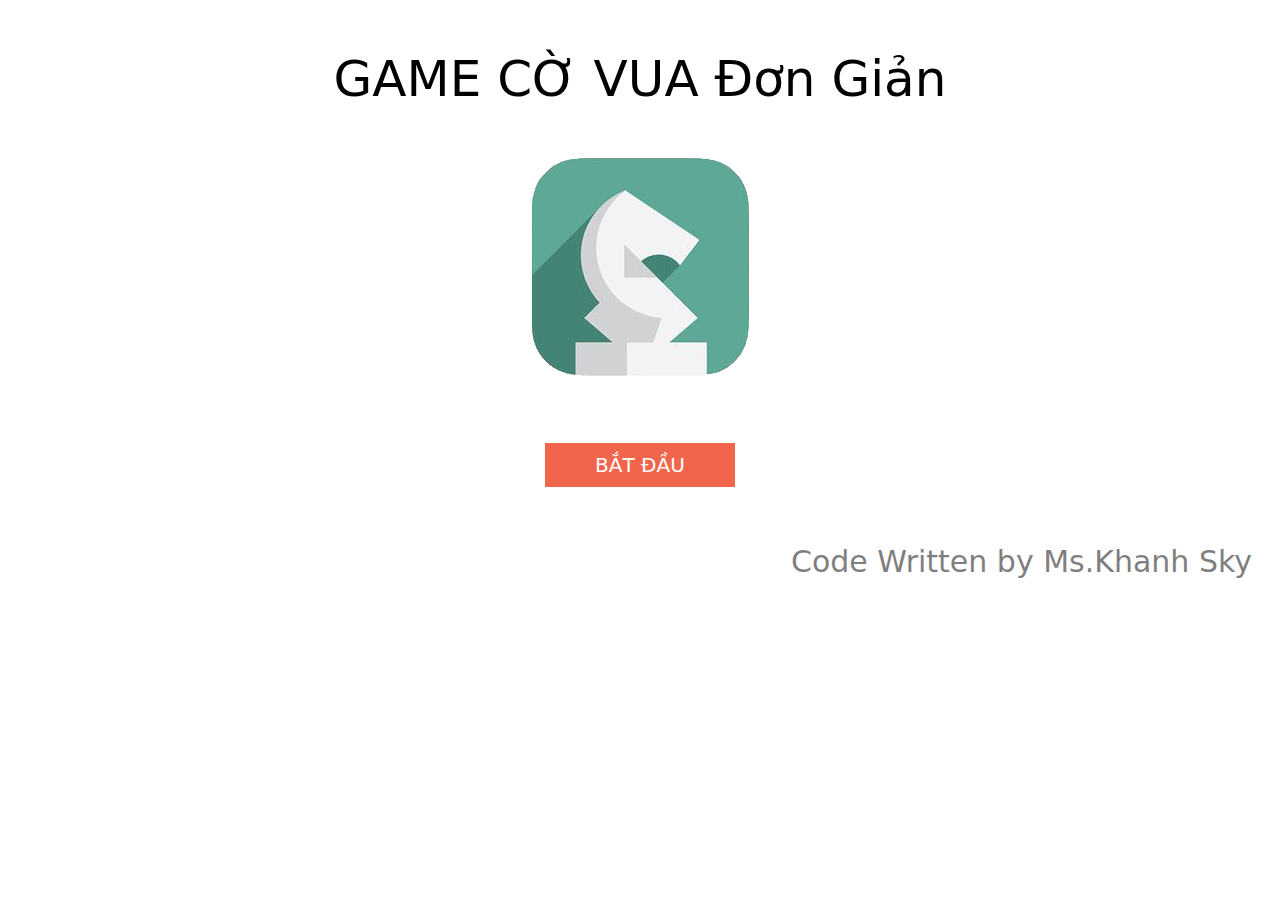
==== index.html @ 98ff3460 "ja" ====
<!doctype html>
<html>
<head>
    <meta http-equiv="Content-Type" content="text/html; charset=utf-8"/>
    <title>GAME CỜ VUA</title>
</head>
<style>
    p {
        text-align: center;
        font-family: Segoe, "Segoe UI", "DejaVu Sans", "Trebuchet MS", Verdana, sans-serif;
        font-weight: lighter;
        font-size: 50px;
    }

    img {
        margin: auto;
    }

    div {
        text-align: center;
    }

    .btn {
        margin-top: 5%;
        background-color: #F1654C;
        border: none;
        padding-top: 10px;
        padding-bottom: 10px;
        padding-right: 50px;
        padding-left: 50px;
        font-family: Segoe, "Segoe UI", "DejaVu Sans", "Trebuchet MS", Verdana, sans-serif;
        font-weight: lighter;
        font-size: 20px;
        color: #FFFFFF;
        text-align: center;
        display: inline-block;
    }

    .btn:hover {
        background-color: #16A085;
    }

    #Design {
        float: right;
        font-family: Segoe, "Segoe UI", "DejaVu Sans", "Trebuchet MS", Verdana, sans-serif;
        font-weight: lighter;
        font-size: 30px;
        margin-top: 4.5%;
        padding-right: 20px;
        opacity: 0.5;
    }

</style>
<script>
    function Go() {
        window.location.href = "Run.html";
    }
</script>
<body>
<div>
    <p>GAME CỜ VUA Đơn Giản </p>
    <img src="Icon/Icon_.png" width="217" height="218" alt=""/>
    <div>
        <input class="btn" type="button" value="BẮT ĐẦU" onClick="Go()"/>
        <br>
        <p id="Design">
            Code Written by Ms.Khanh Sky
        </p>
    </div>
</div>
</body>
</html>
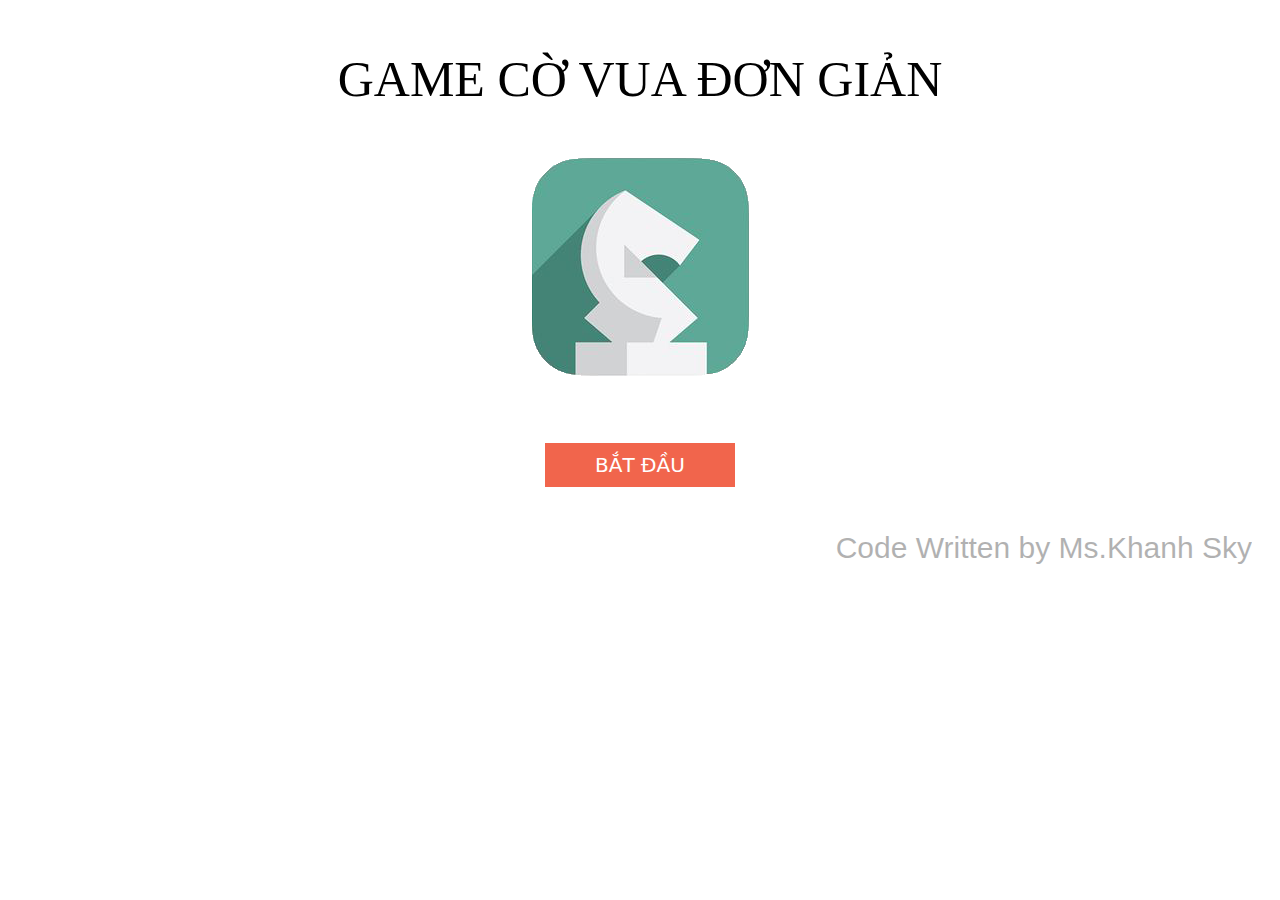
==== commit a2b6b540: "jjjaa" ====
--- a/index.html
+++ b/index.html
@@ -7,8 +7,6 @@
 <style>
     p {
         text-align: center;
-        font-family: Segoe, "Segoe UI", "DejaVu Sans", "Trebuchet MS", Verdana, sans-serif;
-        font-weight: lighter;
         font-size: 50px;
     }
 
@@ -42,12 +40,12 @@
 
     #Design {
         float: right;
-        font-family: Segoe, "Segoe UI", "DejaVu Sans", "Trebuchet MS", Verdana, sans-serif;
+        font-family : Verdana , Geneva , Tahoma , sans-serif;
         font-weight: lighter;
         font-size: 30px;
-        margin-top: 4.5%;
+        margin-top: 3.5%;
         padding-right: 20px;
-        opacity: 0.5;
+        opacity: 0.3;
     }
 
 </style>
@@ -58,7 +56,7 @@
 </script>
 <body>
 <div>
-    <p>GAME CỜ VUA Đơn Giản </p>
+    <p>GAME CỜ VUA ĐƠN GIẢN </p>
     <img src="Icon/Icon_.png" width="217" height="218" alt=""/>
     <div>
         <input class="btn" type="button" value="BẮT ĐẦU" onClick="Go()"/>
